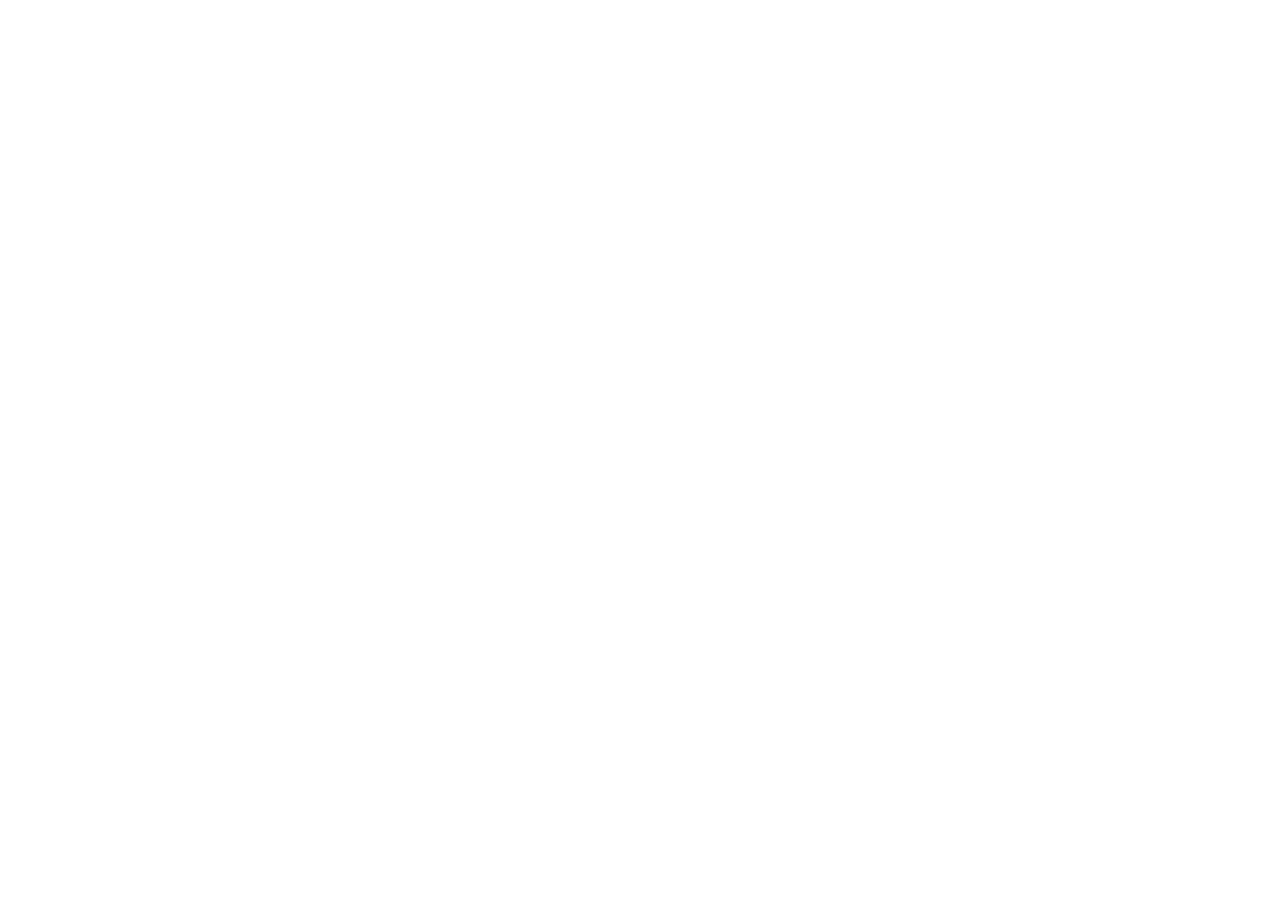
==== ColtSteele/Bootstrap/image-project/index.html @ fecb0632 "image project starter template" ====
<!DOCTYPE html>
<html lang="en">
<head>
	<meta charset="UTF-8">
	<title>Bootstrap - grid system project</title>
	<!-- Bootstrap style sheet -->
	<link rel="stylesheet" href="https://maxcdn.bootstrapcdn.com/bootstrap/3.3.7/css/bootstrap.min.css" integrity="sha384-BVYiiSIFeK1dGmJRAkycuHAHRg32OmUcww7on3RYdg4Va+PmSTsz/K68vbdEjh4u" crossorigin="anonymous">
	<link rel="stylesheet" href="image-project-style.css">

</head>
<body>


	<!-- <img src="https://source.unsplash.com/cPF2nlWcMY4"> image source pattern for the image project -->

	<!-- Jquery and Bootstrap javascript links -->
	<script src="https://code.jquery.com/jquery-3.3.1.min.js"  integrity="sha256-FgpCb/KJQlLNfOu91ta32o/NMZxltwRo8QtmkMRdAu8=" crossorigin="anonymous"></script>
  	<!-- Bootstrap's CDN. Bootstrap has dependency on jquery -->
	<script src="https://maxcdn.bootstrapcdn.com/bootstrap/3.3.7/js/bootstrap.min.js" integrity="sha384-Tc5IQib027qvyjSMfHjOMaLkfuWVxZxUPnCJA7l2mCWNIpG9mGCD8wGNIcPD7Txa" crossorigin="anonymous"></script>
</body>
</html>
---- ColtSteele/Bootstrap/image-project/image-project-style.css ----
/*image-project-style*/
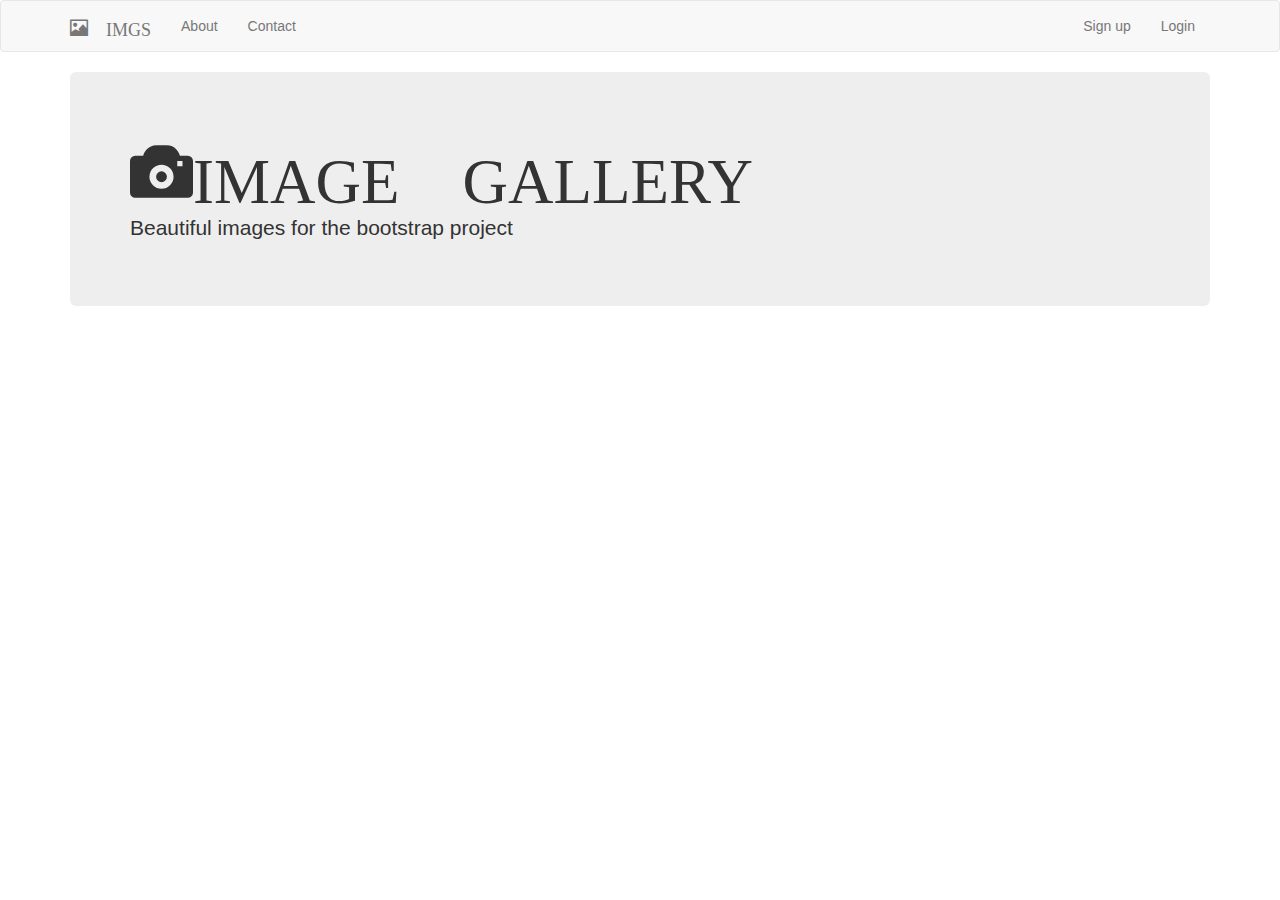
==== commit b7eb2231: "image project 1" ====
--- a/ColtSteele/Bootstrap/image-project/index.html
+++ b/ColtSteele/Bootstrap/image-project/index.html
@@ -9,8 +9,38 @@
 
 </head>
 <body>
-
-
+	<!-- creating a navbar and wrapping the contents of it inside a container to keep it aligned towards center -->
+		<nav class="navbar navbar-default">
+			<div class="container">
+				<!-- getting brand image for the page -->
+				<div class="navbar-header">
+					<a href="#" class="navbar-brand glyphicon glyphicon-picture"> IMGS</a>
+					<button type="button" class="navbar-toggle collapsed" data-toggle="collapse" data-target="#collapse-menu-items" aria-expanded="false">
+				        <span class="sr-only">Toggle navigation</span>
+				        <span class="icon-bar"></span>
+				        <span class="icon-bar"></span>
+				        <span class="icon-bar"></span>
+		      		</button>
+				</div>
+				<div class="collapse navbar-collapse" id="collapse-menu-items">
+					<ul class="nav navbar-nav">
+						<li><a href="#">About</a></li>
+						<li><a href="#">Contact</a></li>
+					</ul>
+					<ul class="nav navbar-nav navbar-right">
+						<li><a href="#">Sign up</a></li>
+						<li><a href="#">Login</a></li>
+					</ul>
+				</div>
+			</div>
+		</nav>
+		<div class="container">
+			<div class="jumbotron">
+				<h1 class="glyphicon glyphicon-camera">IMAGE GALLERY</h1>
+				<p> Beautiful images for the bootstrap project</p>
+			</div>
+		</div>
+		<div class="container"></div>
 	<!-- <img src="https://source.unsplash.com/cPF2nlWcMY4"> image source pattern for the image project -->
 
 	<!-- Jquery and Bootstrap javascript links -->
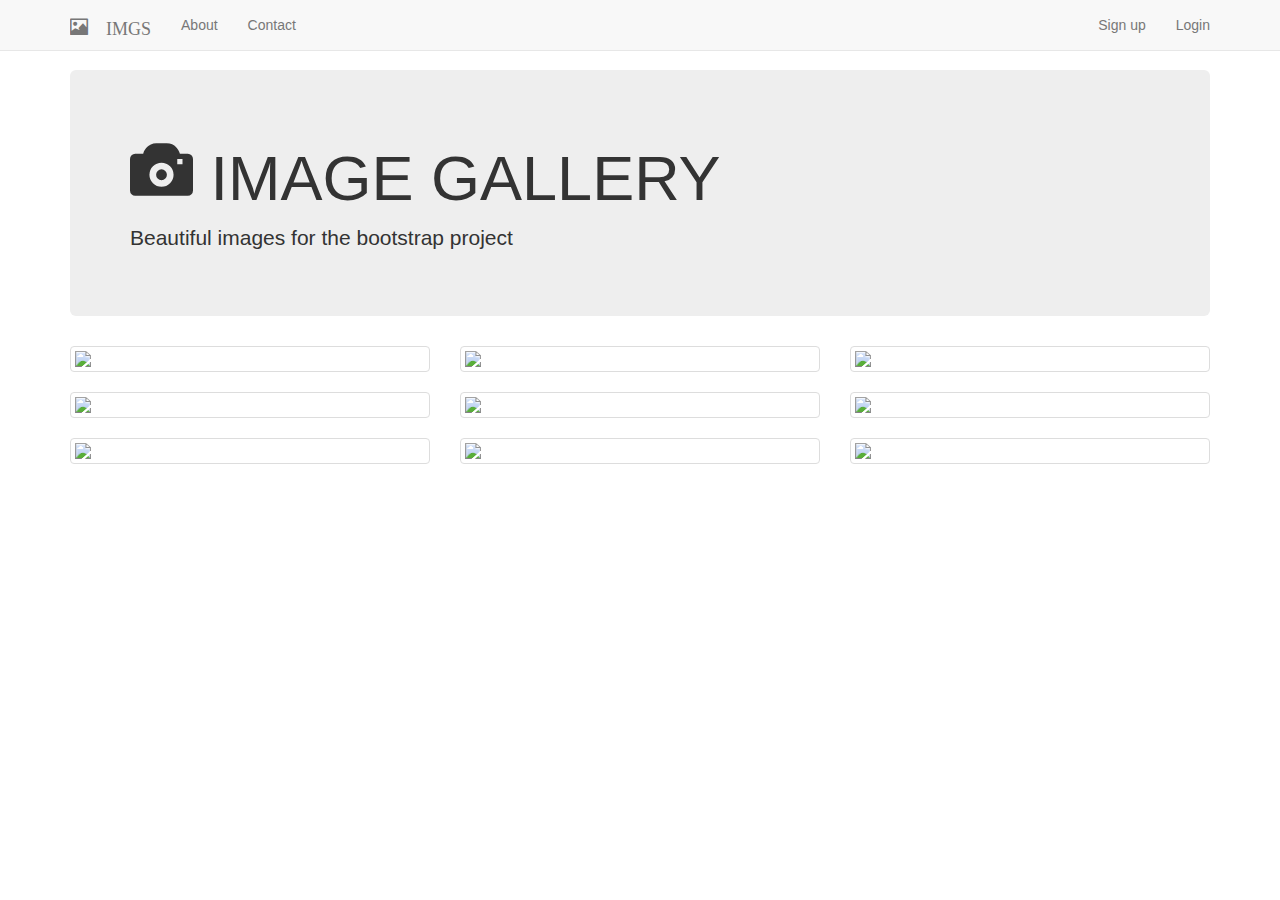
==== commit 31906994: "Bootstrap image Gallery part 1 completed" ====
--- a/ColtSteele/Bootstrap/image-project/index.html
+++ b/ColtSteele/Bootstrap/image-project/index.html
@@ -10,7 +10,7 @@
 </head>
 <body>
 	<!-- creating a navbar and wrapping the contents of it inside a container to keep it aligned towards center -->
-		<nav class="navbar navbar-default">
+		<nav class="navbar navbar-default navbar-fixed-top">
 			<div class="container">
 				<!-- getting brand image for the page -->
 				<div class="navbar-header">
@@ -35,13 +35,73 @@
 			</div>
 		</nav>
 		<div class="container">
-			<div class="jumbotron">
-				<h1 class="glyphicon glyphicon-camera">IMAGE GALLERY</h1>
-				<p> Beautiful images for the bootstrap project</p>
+			<div class="jumbotron"> 
+				<h1> <span class="glyphicon glyphicon-camera"></span> IMAGE GALLERY</h1>
+				<p>Beautiful images for the bootstrap project</p>
 			</div>
-		</div>
-		<div class="container"></div>
-	<!-- <img src="https://source.unsplash.com/cPF2nlWcMY4"> image source pattern for the image project -->
+
+			<!-- <img src="https://source.unsplash.com/cPF2nlWcMY4"> image source pattern for the image project -->
+			<div class="row">
+				<div class="col-sm-6 col-lg-4 ">
+					<div class="thumbnail">
+						<img src="https://source.unsplash.com/y03Eh7H-dqQ">
+					</div>
+				</div>
+				<div class="col-sm-6 col-lg-4 ">
+					<div class="thumbnail">
+						<img src="https://source.unsplash.com/98_EXxAHXp8">	
+					</div>
+				</div>
+				<div class="col-sm-6 col-lg-4 ">
+					<div class="thumbnail">
+						<img src="https://source.unsplash.com/7mINv5udhe8">	
+					</div>
+				</div>
+				<div class="col-sm-6 col-lg-4 ">
+					<div class="thumbnail">
+						<img src="https://source.unsplash.com/98_EXxAHXp8">	
+					</div>
+				</div>
+				<div class="col-sm-6 col-lg-4 ">
+					<div class="thumbnail">
+						<img src="https://source.unsplash.com/98_EXxAHXp8">	
+					</div>
+				</div>
+				<div class="col-sm-6 col-lg-4 ">
+					<div class="thumbnail">
+						<img src="https://source.unsplash.com/98_EXxAHXp8">	
+					</div>
+				</div>	
+				<div class="col-sm-6 col-lg-4 ">
+					<div class="thumbnail">
+						<img src="https://source.unsplash.com/98_EXxAHXp8">	
+					</div>
+				</div>
+				<div class="col-sm-6 col-lg-4 ">
+					<div class="thumbnail">
+						<img src="https://source.unsplash.com/98_EXxAHXp8">	
+					</div>
+				</div>
+				<div class="col-sm-6 col-lg-4 ">
+					<div class="thumbnail">
+						<img src="https://source.unsplash.com/98_EXxAHXp8">	
+					</div>
+				</div>						
+<!-- 					<img src="https://source.unsplash.com/y03Eh7H-dqQ">
+					<img src="https://source.unsplash.com/7mINv5udhe8">	 -->				
+				
+<!-- 				<div class="col-md-4">
+					<img src="https://source.unsplash.com/BljQWkpvGiI">
+					<img src="https://source.unsplash.com/98_EXxAHXp8">
+					<img src="https://source.unsplash.com/r0zFdL6LvlA">
+				</div>
+				<div class="col-md-4">
+					<img src="https://source.unsplash.com/e0KH72OpoEM">
+					<img src="https://source.unsplash.com/nrjdRFumSik">
+					<img src="https://source.unsplash.com/TXHSniVsAmg">					
+				</div> -->
+			</div>
+		</div> <!--  full container ends here-->
 
 	<!-- Jquery and Bootstrap javascript links -->
 	<script src="https://code.jquery.com/jquery-3.3.1.min.js"  integrity="sha256-FgpCb/KJQlLNfOu91ta32o/NMZxltwRo8QtmkMRdAu8=" crossorigin="anonymous"></script>
--- a/ColtSteele/Bootstrap/image-project/image-project-style.css
+++ b/ColtSteele/Bootstrap/image-project/image-project-style.css
@@ -1 +1,11 @@
-/*image-project-style*/+/*image-project-style*/
+.image-size{
+  width: 100%;
+  height: 250px;
+  background-size: cover;
+  background-position: center;
+}
+
+body{
+	padding-top : 70px;
+}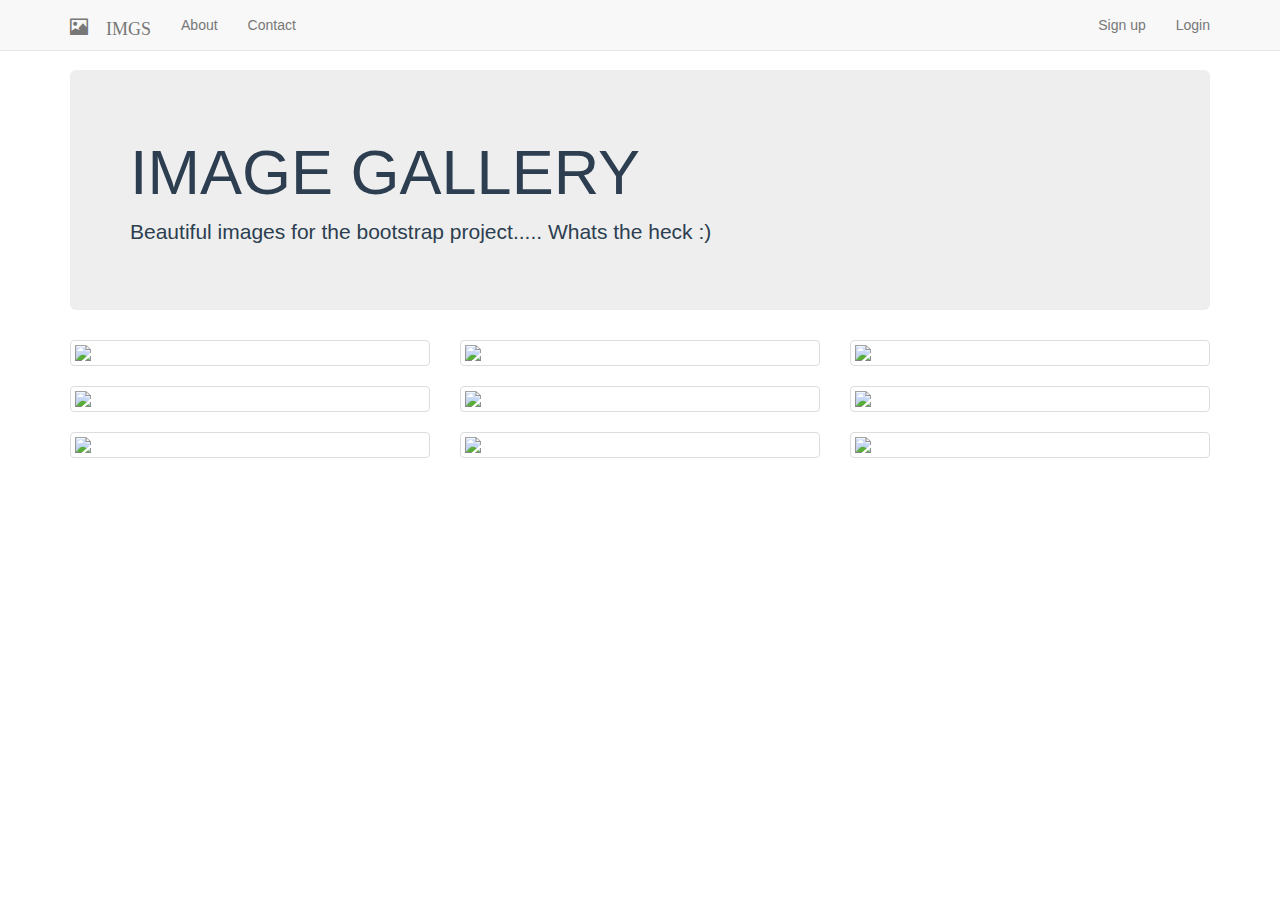
==== commit 9d62c751: "Fontawesome" ====
--- a/ColtSteele/Bootstrap/image-project/index.html
+++ b/ColtSteele/Bootstrap/image-project/index.html
@@ -6,6 +6,9 @@
 	<!-- Bootstrap style sheet -->
 	<link rel="stylesheet" href="https://maxcdn.bootstrapcdn.com/bootstrap/3.3.7/css/bootstrap.min.css" integrity="sha384-BVYiiSIFeK1dGmJRAkycuHAHRg32OmUcww7on3RYdg4Va+PmSTsz/K68vbdEjh4u" crossorigin="anonymous">
 	<link rel="stylesheet" href="image-project-style.css">
+
+	<!-- Fontawesome to link some nice fonts -->
+	<link rel="stylesheet" href="https://use.fontawesome.com/releases/v5.6.1/css/all.css" integrity="sha384-gfdkjb5BdAXd+lj+gudLWI+BXq4IuLW5IT+brZEZsLFm++aCMlF1V92rMkPaX4PP" crossorigin="anonymous">
 
 </head>
 <body>
@@ -36,8 +39,9 @@
 		</nav>
 		<div class="container">
 			<div class="jumbotron"> 
-				<h1> <span class="glyphicon glyphicon-camera"></span> IMAGE GALLERY</h1>
-				<p>Beautiful images for the bootstrap project</p>
+				<h1> <span><i class="fas fa-camera-retro"></i></span> IMAGE GALLERY</h1>
+				<!-- <h1> <span class="glyphicon glyphicon-camera"><i class="fas fa-camera-retro"></i></span> IMAGE GALLERY</h1> -->
+				<p>Beautiful images for the bootstrap project..... Whats the heck :)</p>
 			</div>
 
 			<!-- <img src="https://source.unsplash.com/cPF2nlWcMY4"> image source pattern for the image project -->
--- a/ColtSteele/Bootstrap/image-project/image-project-style.css
+++ b/ColtSteele/Bootstrap/image-project/image-project-style.css
@@ -8,4 +8,9 @@
 
 body{
 	padding-top : 70px;
-}+	color:#2c3e50;
+}
+
+.jumbotron {
+	color:#2c3e50;
+}
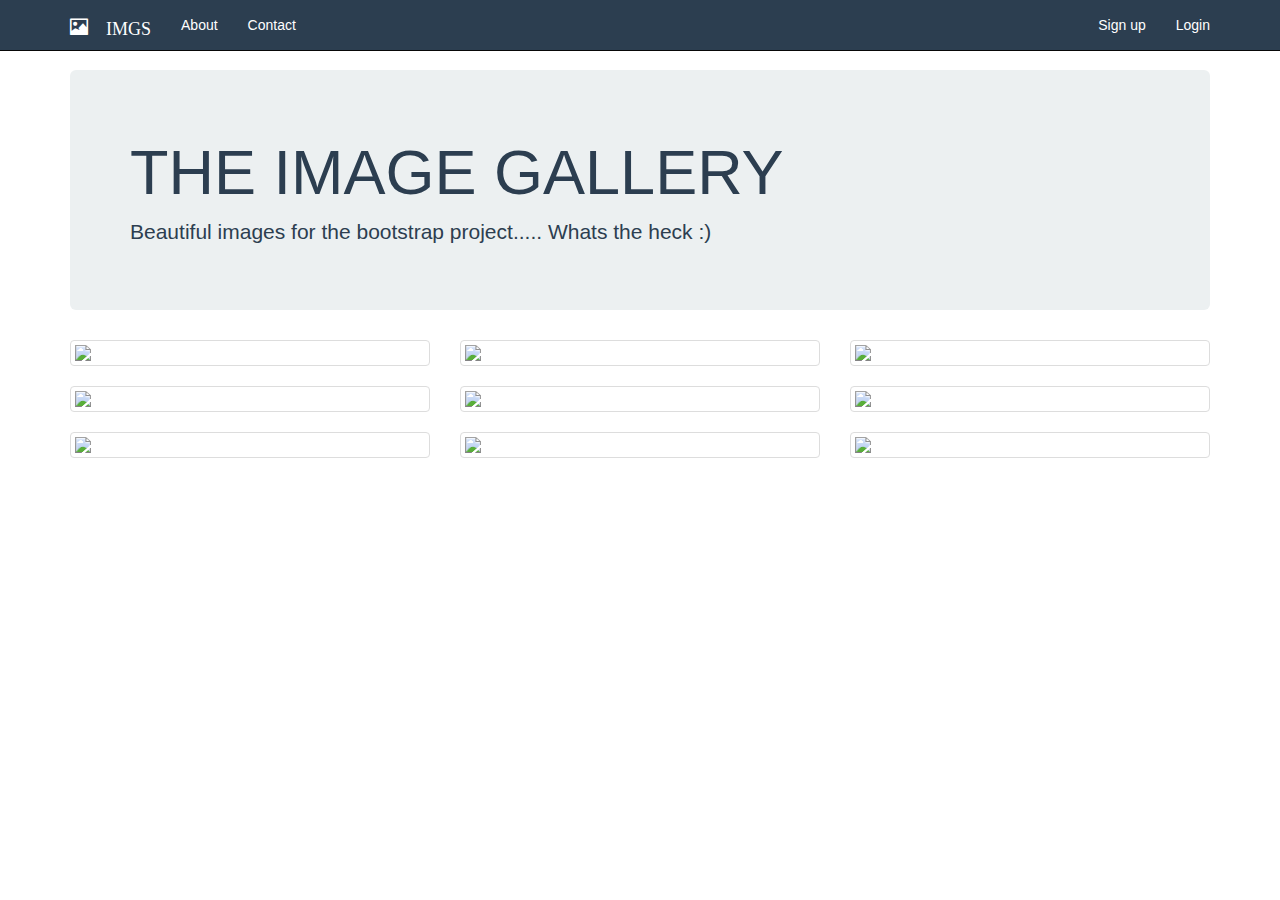
==== commit 842e667e: "completed Images Part 1" ====
--- a/ColtSteele/Bootstrap/image-project/index.html
+++ b/ColtSteele/Bootstrap/image-project/index.html
@@ -5,15 +5,18 @@
 	<title>Bootstrap - grid system project</title>
 	<!-- Bootstrap style sheet -->
 	<link rel="stylesheet" href="https://maxcdn.bootstrapcdn.com/bootstrap/3.3.7/css/bootstrap.min.css" integrity="sha384-BVYiiSIFeK1dGmJRAkycuHAHRg32OmUcww7on3RYdg4Va+PmSTsz/K68vbdEjh4u" crossorigin="anonymous">
+	<!-- Fontawesome to link some nice fonts -->
+	<link rel="stylesheet" href="https://use.fontawesome.com/releases/v5.6.1/css/all.css" integrity="sha384-gfdkjb5BdAXd+lj+gudLWI+BXq4IuLW5IT+brZEZsLFm++aCMlF1V92rMkPaX4PP" crossorigin="anonymous">
+
+	<!-- Own style sheet -->
 	<link rel="stylesheet" href="image-project-style.css">
 
-	<!-- Fontawesome to link some nice fonts -->
-	<link rel="stylesheet" href="https://use.fontawesome.com/releases/v5.6.1/css/all.css" integrity="sha384-gfdkjb5BdAXd+lj+gudLWI+BXq4IuLW5IT+brZEZsLFm++aCMlF1V92rMkPaX4PP" crossorigin="anonymous">
+
 
 </head>
 <body>
 	<!-- creating a navbar and wrapping the contents of it inside a container to keep it aligned towards center -->
-		<nav class="navbar navbar-default navbar-fixed-top">
+		<nav class="navbar navbar-inverse navbar-fixed-top ">
 			<div class="container">
 				<!-- getting brand image for the page -->
 				<div class="navbar-header">
@@ -39,7 +42,7 @@
 		</nav>
 		<div class="container">
 			<div class="jumbotron"> 
-				<h1> <span><i class="fas fa-camera-retro"></i></span> IMAGE GALLERY</h1>
+				<h1><i class="fas fa-camera-retro"></i> THE IMAGE GALLERY</h1>
 				<!-- <h1> <span class="glyphicon glyphicon-camera"><i class="fas fa-camera-retro"></i></span> IMAGE GALLERY</h1> -->
 				<p>Beautiful images for the bootstrap project..... Whats the heck :)</p>
 			</div>
--- a/ColtSteele/Bootstrap/image-project/image-project-style.css
+++ b/ColtSteele/Bootstrap/image-project/image-project-style.css
@@ -13,4 +13,18 @@
 
 .jumbotron {
 	color:#2c3e50;
+	background:#ecf0f1 ;
 }
+
+.navbar-inverse{
+	background: #2c3e50;
+
+}
+
+.navbar-inverse .navbar-nav>li>a {
+    color: white;
+}
+
+.navbar-inverse .navbar-brand {
+    color: white;
+}